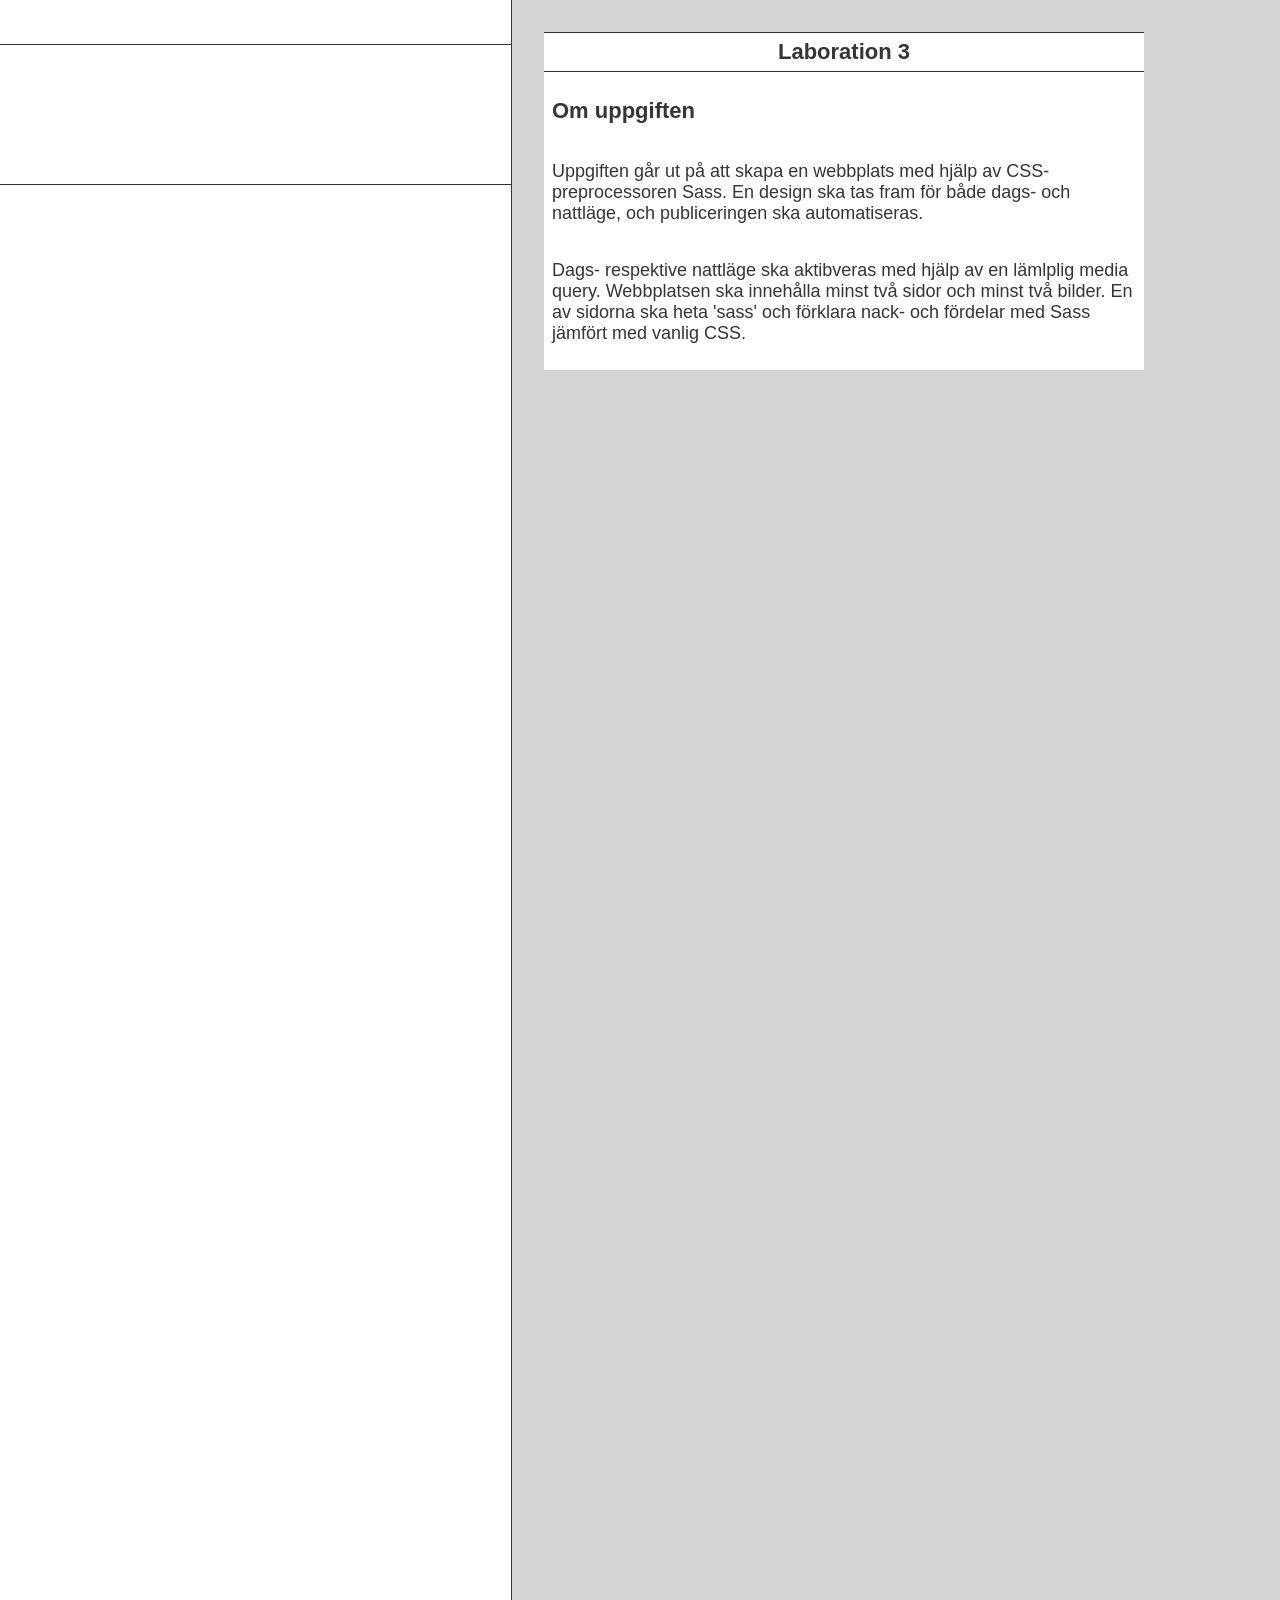
==== index.html @ 572a604c "konfig: Initiera projektet" ====
<!doctype html>
<html lang="sv">
  <head>
    <meta charset="UTF-8">
    <link rel="icon" type="image/svg+xml" href="./src/ui/assets/mittfavicon.svg">
    <link rel="stylesheet" href="./src/ui/css/root.css">
    <meta name="viewport" content="width=device-width, initial-scale=1.0">

    <!-- SEO -->
    <meta name="description" content="Frontend-baserad webbutveckling - Läs mer om Laboration 3">
    <title>Laboration 3 - Frontend-baserad webbutveckling</title>
  </head>
  <body class="body">
    <!-- Sidhuvud -->
    <header>

      <!-- Navigeringsmenyn -->
      <div class="menu">
        <button id="menu-btn"></button>
      </div>

      <!-- Logotyp -->
      <div class="logo">
        <a id="logo-link" href="./index.html"></a>
      </div>

      <!-- Navigeringsfältet -->
      <nav id="routes">
        <ul>
          <li><a href="./index.html">Laboration</a></li>
          <li><a href="./sass.html">Sass</a></li>
          <li><a href="./gallery.html">Bilder</a></li>
          <li><a href="#">Exempel 2</a></li>
          <li><a href="#">Exempel 3</a></li>
        </ul>
      </nav>
    </header>
    <!-- Huvudinnehåll -->
    <main>
      <h1 id="page-title">Laboration 3</h1>
      <section class="card">
        <h2>Om uppgiften</h2>
        <p>Uppgiften går ut på att skapa en webbplats med hjälp av CSS-preprocessoren Sass. En design ska tas fram för både dags- och nattläge, och publiceringen ska automatiseras.</p>
        <p>Dags- respektive nattläge ska aktibveras med hjälp av en lämlplig media query. Webbplatsen ska innehålla minst två sidor och minst två bilder. En av sidorna ska heta 'sass' och förklara nack- och fördelar med Sass jämfört med vanlig CSS.</p>
      </section>
    </main>
    <!-- Skript som genererar navigeringsfältet och logotypen -->
    <script type="module" src="./src/ui/views/nav-view.js"></script>
  </body>
</html>
---- src/ui/css/root.css ----
.menu {
  width: 100%;
  box-sizing: border-box;
  height: 45px;
  display: flex;
  justify-content: end;
  align-items: center;
  flex-direction: row;
  gap: 0.7rem;
  padding-right: 0.5rem;
  background-color: #ffffff;
  border-bottom: 1px solid #353535;
}

.img-btn, #theme-btn, #menu-btn {
  border: none;
  background: none;
  margin: 0;
  padding: 0;
  color: #353535;
  width: 35px;
  height: 35px;
  cursor: pointer;
}

#routes {
  width: 100%;
  box-sizing: border-box;
  display: none;
  justify-content: center;
  align-items: center;
  flex-direction: column;
  margin: 0;
  padding: 0;
}

#routes ul {
  list-style: none;
  width: 100%;
  box-sizing: border-box;
  display: flex;
  justify-content: center;
  align-items: center;
  flex-direction: column;
  margin: 0;
  padding: 0;
}
#routes ul li, #routes ul a {
  line-height: 40px;
  width: 100%;
  box-sizing: border-box;
  display: flex;
  justify-content: center;
  align-items: center;
  flex-direction: column;
}
#routes ul li {
  border-radius: 0 0 10px 10px;
  border-bottom: 1px solid #353535;
  background-color: #ffffff;
}
#routes ul a, #routes ul a:link, #routes ul a:visited {
  color: #353535;
  text-decoration: none;
  font-size: 22px;
  font-weight: 400;
}
#routes ul a:hover, #routes ul a:link:hover, #routes ul a:visited:hover {
  color: #294285;
}

@media (prefers-color-scheme: dark) {
  .menu {
    background-color: #353535;
    border-bottom: 1px solid #CFCFCF;
  }
  .img-btn, #menu-btn, #theme-btn {
    color: #CFCFCF;
  }
  #routes ul a, #routes ul a:link, #routes ul a:visited {
    color: #CFCFCF;
  }
  #routes ul a:hover, #routes ul a:link:hover, #routes ul a:visited:hover {
    color: #FFFF9E;
  }
  #routes ul li {
    border-bottom: 1px solid #CFCFCF;
    background-color: #353535;
  }
}
.card {
  width: 100%;
  box-sizing: border-box;
  display: flex;
  justify-content: center;
  align-items: start;
  flex-direction: column;
  margin: 0;
  padding: 0;
  background-color: #ffffff;
  padding: 0.5rem;
}

@media (prefers-color-scheme: dark) {
  .card {
    background-color: #353535;
  }
}
header {
  width: 100%;
  box-sizing: border-box;
  display: flex;
  justify-content: center;
  align-items: center;
  flex-direction: column;
  margin: 0;
  padding: 0;
}

@media screen and (min-width: 600px) {
  header {
    max-width: 40%;
    justify-content: start;
    border-right: 1px solid #353535;
    background-color: #ffffff;
    height: 180vh;
  }
}
@media screen and (min-width: 600px) and (prefers-color-scheme: dark) {
  header {
    border-right: 1px solid #CFCFCF;
    background-color: #353535;
  }
}
main {
  width: 100%;
  box-sizing: border-box;
  height: 100%;
  display: flex;
  justify-content: center;
  align-items: center;
  flex-direction: column;
  margin: 0;
  padding: 0;
  margin: 1rem 0;
  background-color: rgb(212.5, 212.5, 212.5);
}

@media screen and (min-width: 600px) {
  main {
    max-width: 600px;
    align-items: start;
    margin: 2rem;
  }
}
@media (prefers-color-scheme: dark) {
  main {
    background-color: rgb(80.6262694651, 80.6262694651, 80.6262694651);
  }
}
.logo {
  width: 100%;
  box-sizing: border-box;
  height: 140px;
  display: flex;
  justify-content: center;
  align-items: center;
  flex-direction: column;
  background-color: #ffffff;
  border-bottom: 1px solid #353535;
}

#logo-link,
#logo-link {
  color: #353535;
}

@media (prefers-color-scheme: dark) {
  #logo-link {
    color: #CFCFCF;
  }
  .logo {
    background-color: #353535;
    border-bottom: 1px solid #CFCFCF;
  }
}
#gallery {
  width: 100%;
  box-sizing: border-box;
  display: flex;
  justify-content: center;
  align-items: center;
  flex-direction: column;
  margin: 0;
  padding: 0;
  background-color: #ffffff;
  padding: 0.5rem;
}

#gallery picture img {
  width: 100%;
  height: auto;
  max-width: 500px;
  min-width: 250px;
}

@media (prefers-color-scheme: dark) {
  #gallery {
    background-color: #353535;
  }
}
body {
  display: flex;
  justify-content: center;
  align-items: center;
  flex-direction: column;
  margin: 0;
  padding: 0;
  width: 100vw;
  background-color: rgb(212.5, 212.5, 212.5);
  color: #353535;
  font-family: "Lucida Sans", "Lucida Sans Regular", "Lucida Grande", "Lucida Sans Unicode", Geneva, Verdana, sans-serif;
  font-size: 18px;
}

@media screen and (min-width: 600px) {
  body {
    flex-direction: row;
    justify-content: start;
    align-items: start;
  }
}
@media (prefers-color-scheme: dark) {
  body {
    background-color: rgb(80.6262694651, 80.6262694651, 80.6262694651);
    color: #CFCFCF;
  }
}
h1 {
  width: 100%;
  box-sizing: border-box;
  display: flex;
  justify-content: center;
  align-items: center;
  flex-direction: column;
  font-size: 22px;
  height: 40px;
  background-color: #ffffff;
  border-top: 1px solid #353535;
  border-bottom: 1px solid #353535;
  margin: 0;
}

@media (prefers-color-scheme: dark) {
  h1 {
    background-color: #353535;
    border-top: 1px solid #CFCFCF;
    border-bottom: 1px solid #CFCFCF;
  }
}
h2 {
  font-size: 22px;
}

/*# sourceMappingURL=root.css.map */
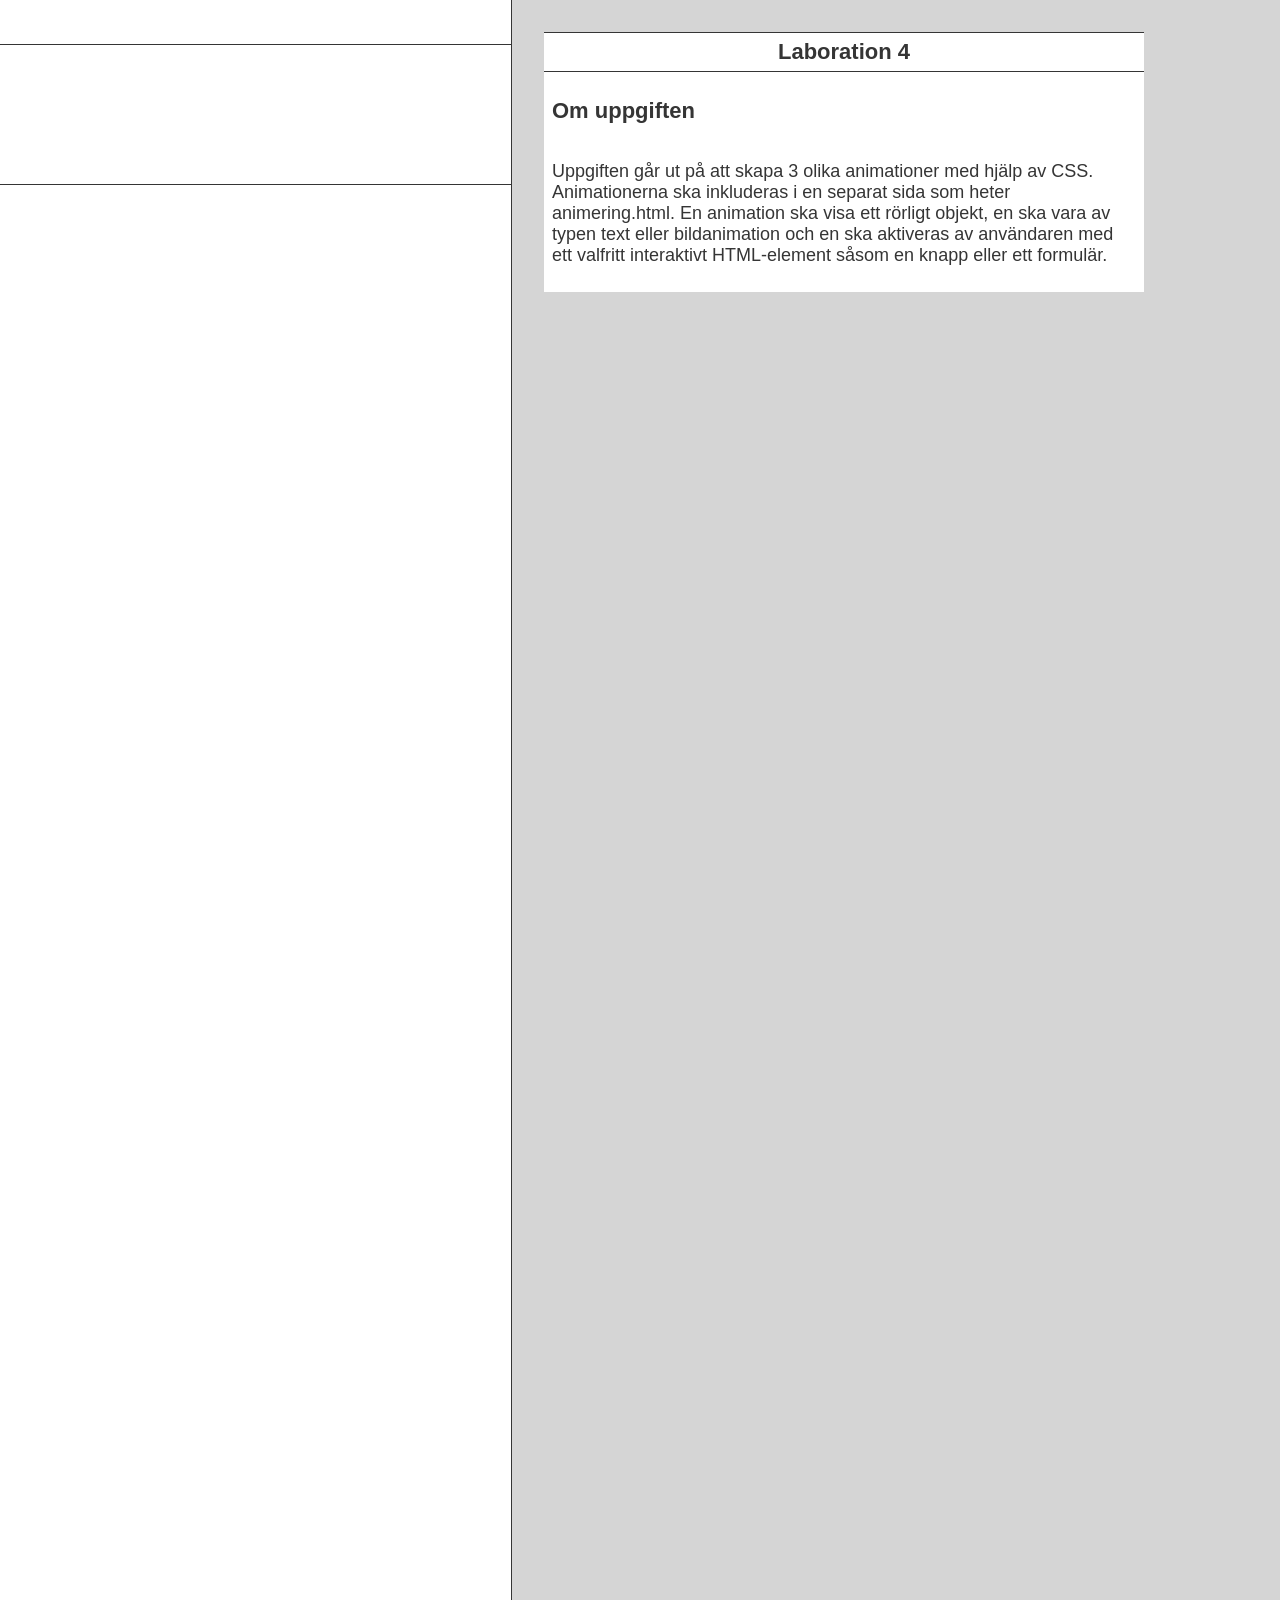
==== commit 5c4ec68c: "funktion: Lägg till minst 3 olika animeringar" ====
--- a/index.html
+++ b/index.html
@@ -8,7 +8,7 @@
 
     <!-- SEO -->
     <meta name="description" content="Frontend-baserad webbutveckling - Läs mer om Laboration 3">
-    <title>Laboration 3 - Frontend-baserad webbutveckling</title>
+    <title>Laboration 4 - Frontend-baserad webbutveckling</title>
   </head>
   <body class="body">
     <!-- Sidhuvud -->
@@ -30,18 +30,17 @@
           <li><a href="./index.html">Laboration</a></li>
           <li><a href="./sass.html">Sass</a></li>
           <li><a href="./gallery.html">Bilder</a></li>
-          <li><a href="#">Exempel 2</a></li>
+          <li><a href="./animering.html">Animeringar</a></li>
           <li><a href="#">Exempel 3</a></li>
         </ul>
       </nav>
     </header>
     <!-- Huvudinnehåll -->
     <main>
-      <h1 id="page-title">Laboration 3</h1>
+      <h1 id="page-title">Laboration 4</h1>
       <section class="card">
         <h2>Om uppgiften</h2>
-        <p>Uppgiften går ut på att skapa en webbplats med hjälp av CSS-preprocessoren Sass. En design ska tas fram för både dags- och nattläge, och publiceringen ska automatiseras.</p>
-        <p>Dags- respektive nattläge ska aktibveras med hjälp av en lämlplig media query. Webbplatsen ska innehålla minst två sidor och minst två bilder. En av sidorna ska heta 'sass' och förklara nack- och fördelar med Sass jämfört med vanlig CSS.</p>
+        <p>Uppgiften går ut på att skapa 3 olika animationer med hjälp av CSS. Animationerna ska inkluderas i en separat sida som heter animering.html. En animation ska visa ett rörligt objekt, en ska vara av typen text eller bildanimation och en ska aktiveras av användaren med ett valfritt interaktivt HTML-element såsom en knapp eller ett formulär.</p>
       </section>
     </main>
     <!-- Skript som genererar navigeringsfältet och logotypen -->
--- a/src/ui/css/root.css
+++ b/src/ui/css/root.css
@@ -99,6 +99,7 @@
   padding: 0;
   background-color: #ffffff;
   padding: 0.5rem;
+  margin-bottom: 1rem;
 }
 
 @media (prefers-color-scheme: dark) {
@@ -209,6 +210,149 @@
     background-color: #353535;
   }
 }
+@keyframes text1 {
+  from {
+    width: 0;
+    opacity: 0;
+    transform: translateX(100%) scale(2);
+  }
+  to {
+    width: 100%;
+    opacity: 1;
+    transform: translateX(0) scale(1);
+  }
+}
+@keyframes text2 {
+  from {
+    color: #CFCFCF;
+    width: 0;
+  }
+  to {
+    color: #353535;
+    width: 100%;
+  }
+}
+@media (prefers-color-scheme: dark) {
+  @keyframes text2 {
+    from {
+      color: #353535;
+      width: 0;
+    }
+    to {
+      color: #CFCFCF;
+      width: 100%;
+    }
+  }
+}
+.text-anime1 {
+  width: 100%;
+  overflow: hidden;
+  white-space: nowrap;
+  font-style: italic;
+  animation: 2s linear text1;
+  transition: all 1s ease-out;
+}
+
+.text-anime2 {
+  overflow: hidden;
+  white-space: nowrap;
+  animation: 4s linear text2;
+  transition: all 2s ease-in;
+}
+
+.btn-anime {
+  cursor: pointer;
+}
+.btn-anime:hover {
+  animation: 1s linear btn-hover infinite;
+  transition: color 1s ease-in-out;
+}
+
+@keyframes btn-hover {
+  from {
+    transform: scale(1);
+    background-color: #353535;
+  }
+  to {
+    transform: scale(1);
+    background-color: #353535;
+  }
+  50% {
+    transform: scale(1.2);
+    background-color: #294285;
+  }
+}
+@media (prefers-color-scheme: dark) {
+  @keyframes btn-hover {
+    from {
+      background-color: #CFCFCF;
+    }
+    to {
+      background-color: #CFCFCF;
+    }
+    50% {
+      background-color: #FFFF9E;
+    }
+  }
+}
+@keyframes image {
+  from {
+    transform: scaleX(1);
+  }
+  50% {
+    transform: scaleX(-1) scale3d(0.3, 0.7, 1);
+  }
+  to {
+    transform: scaleX(1);
+  }
+}
+.image-anime img {
+  animation: 2s linear image;
+  transition: all 5s ease-out;
+}
+
+@keyframes football {
+  from {
+    transform: translateX(0) rotate(0);
+  }
+  50% {
+    transform: translateX(280px) rotate(360deg);
+  }
+  to {
+    transform: translateX(0) rotate(-200deg);
+  }
+}
+.football-anime {
+  animation: 1s linear football;
+  transition: color 2s ease-in;
+}
+
+.btn-wrapper {
+  width: 100%;
+  box-sizing: border-box;
+  display: flex;
+  justify-content: center;
+  align-items: center;
+  flex-direction: column;
+}
+.btn-wrapper button {
+  line-height: 1.5rem;
+  font-size: 1.2rem;
+  padding: 0.2rem 1rem;
+  border: none;
+  border-radius: 5px;
+  font-weight: 600;
+  margin-top: 1rem;
+  background-color: #353535;
+  color: #ffffff;
+}
+
+@media (prefers-color-scheme: dark) {
+  .btn-wrapper button {
+    background-color: #CFCFCF;
+    color: #353535;
+  }
+}
 body {
   display: flex;
   justify-content: center;
